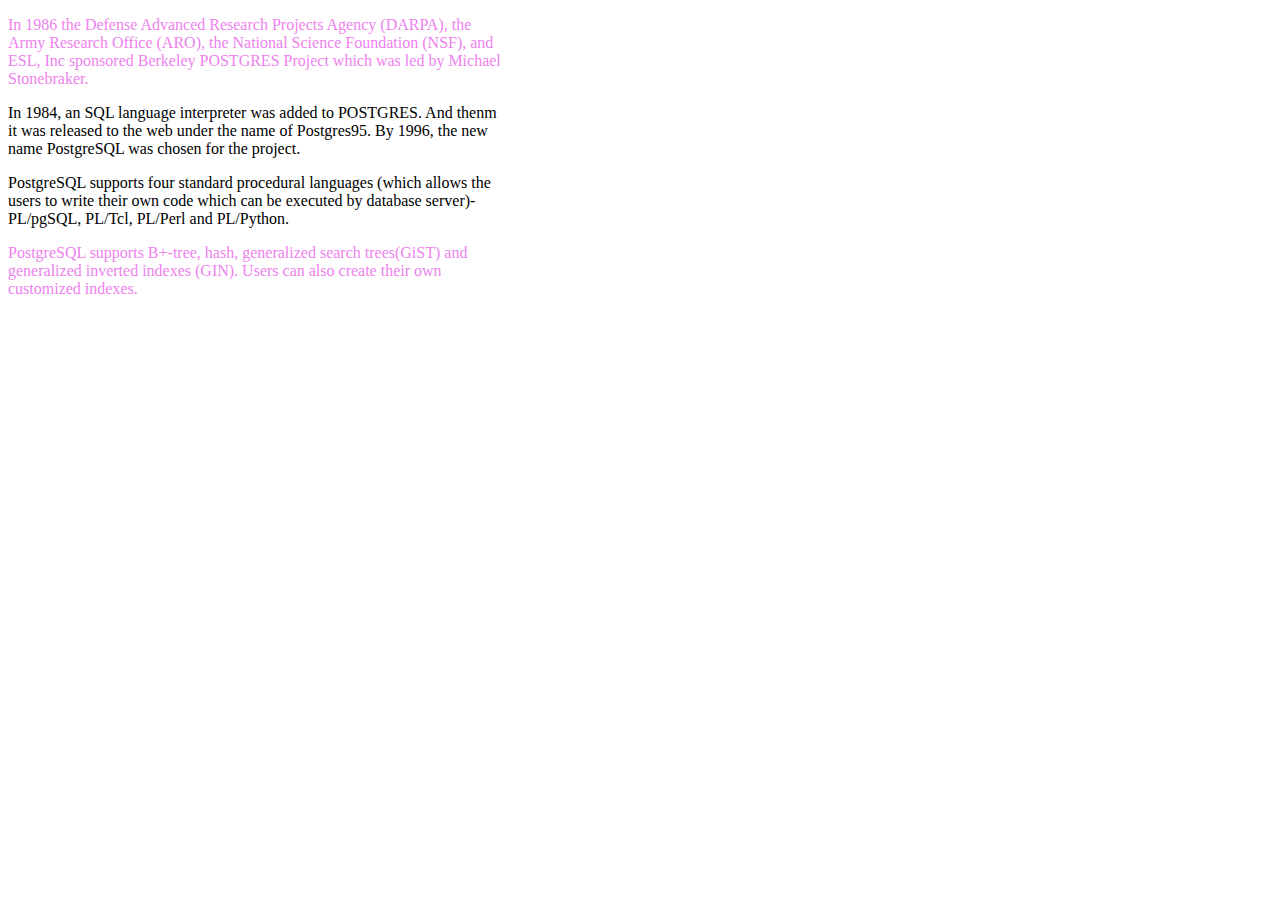
==== style_first_last_element.html @ b2579e36 "Add files via upload" ====
<!doctype html>
<html>

<head>
    <title>HTML CSS Exercise -  </title>

    <style type="text/css">
        .container {
            width: 500px;
        }
         .change{
            color: violet;
        }
    </style>
</head>

<body>
    <div class="container">
        <p class="change">In 1986 the Defense Advanced Research Projects Agency (DARPA), the Army Research Office (ARO), the National
            Science Foundation (NSF), and ESL, Inc sponsored Berkeley POSTGRES Project which was led by Michael
            Stonebraker.</p>
        <p>In 1984, an SQL language interpreter was added to POSTGRES. And thenm it was released to the web under the
            name of Postgres95. By 1996, the new name PostgreSQL was chosen for the project.</p>
        <p>PostgreSQL supports four standard procedural languages (which allows the users to write their own code which
            can be executed by database server)- PL/pgSQL, PL/Tcl, PL/Perl and PL/Python.</p>
        <p class="change"> PostgreSQL supports B+-tree, hash, generalized search trees(GiST) and generalized inverted indexes (GIN).
            Users can also create their own customized indexes.</p>
    </div>
</body>

</html>
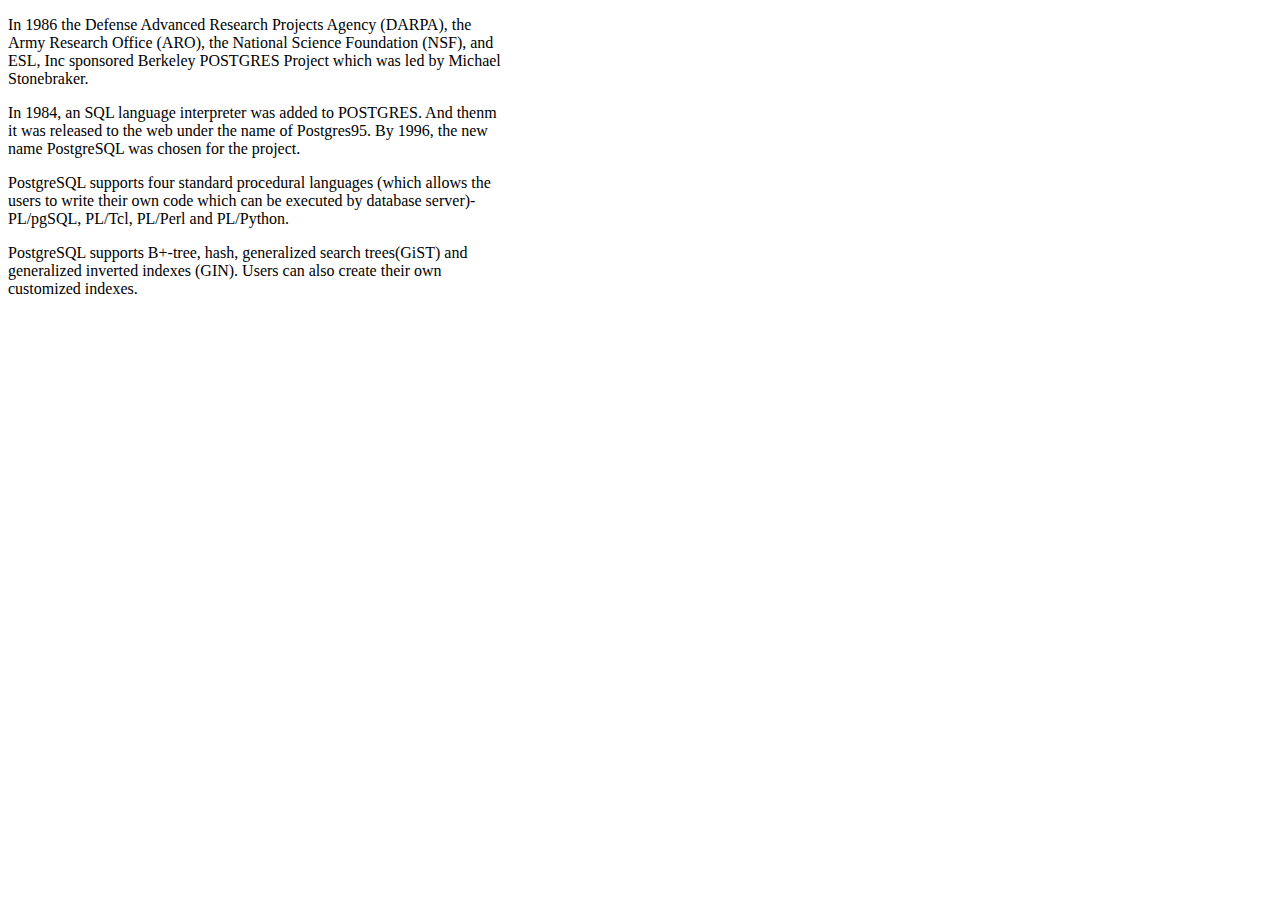
==== commit 6046fd31: "Update style_first_last_element.html" ====
--- a/style_first_last_element.html
+++ b/style_first_last_element.html
@@ -8,7 +8,7 @@
         .container {
             width: 500px;
         }
-         .change{
+         p::lastline, p::first-line{
             color: violet;
         }
     </style>
@@ -28,4 +28,4 @@
     </div>
 </body>
 
-</html>+</html>
